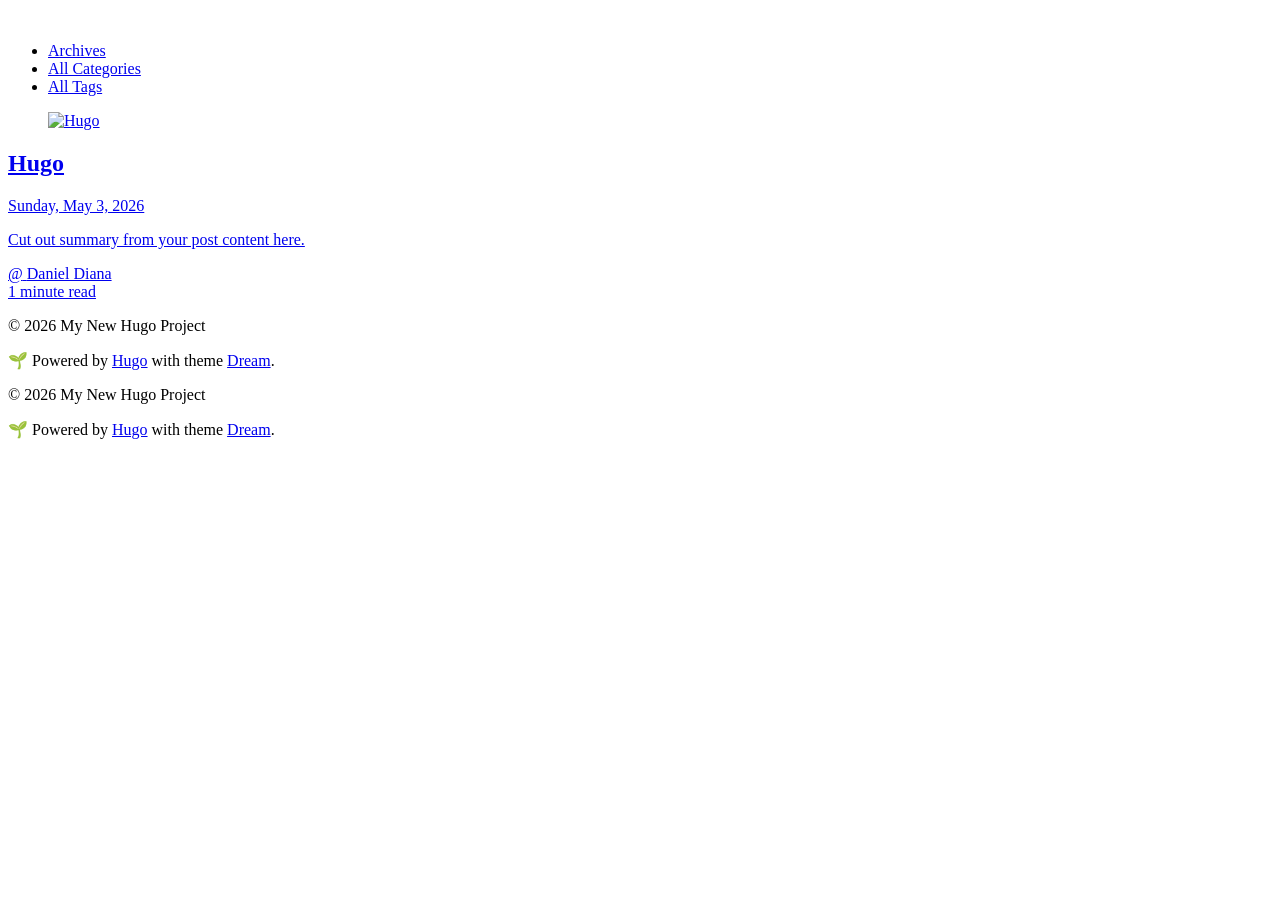
==== public/index.html @ a086fc53 "first commit with theme dream" ====
<!DOCTYPE html>
<html lang="en-us"
  x-data
  :class="$store.darkMode.isDark() ? 'dark' : 'light'"
  :data-theme="$store.darkMode.theme()">
  <head><script src="/livereload.js?mindelay=10&amp;v=2&amp;port=1313&amp;path=livereload" data-no-instant defer></script>
    <meta charset="UTF-8">
    <meta name="viewport" content="width=device-width, initial-scale=1.0">
    <title>Home | My New Hugo Project</title>

    

<link rel="canonical" href="http://localhost:1313/" />



<meta name="author" content="Daniel Diana" />
<meta name="description" content="" />



<meta name="generator" content="Hugo 0.161.1">


<meta property="og:url" content="http://localhost:1313/">
  <meta property="og:site_name" content="My New Hugo Project">
  <meta property="og:title" content="My New Hugo Project">
  <meta property="og:locale" content="en_us">
  <meta property="og:type" content="website">




  <meta name="twitter:card" content="summary">
  <meta name="twitter:title" content="My New Hugo Project">




<link rel="stylesheet" href="/css/output.css" />




     

    

    <script>
      window.lightTheme = ''
      window.darkTheme = ''

      ;(function() {
        const isDark = ('hugo-theme-dream-is-dark' in localStorage)
          ? window.localStorage.getItem('hugo-theme-dream-is-dark') === 'y'
          : window.matchMedia('(prefers-color-scheme: dark)').matches
        const theme = isDark ? window.darkTheme : window.lightTheme

        document.documentElement.setAttribute('data-theme', theme)
      })()
    </script>
    <script defer src="https://cdn.jsdelivr.net/npm/alpinejs@3.15.1/dist/cdn.min.js" integrity="sha256-Rmqrc5SKeSLTSnQ9shSKWmJco1ks8c1hLI8UG2Np03M=" crossorigin="anonymous"></script>
  </head>

  <body x-data="{
    flip: false,
  }">
    

    
<nav class="mt-4 lg:mt-8 py-4">

  
  <div class="container flex justify-between px-4">
  
    <section class="flex items-center gap-2">
      <div class="avatar cursor-pointer hover:avatar-online" @click="flip = !flip" title="Flip it!">
        <div class="w-12 h-12 rounded-full select-none">
          <img src="/imgs/american_cool_girl_with_classes.png" alt="" />
        </div>
      </div>

      
    </section>

    
    

    <div class="dropdown dropdown-end sm:hidden">
      <div tabindex="0" role="button" class="btn btn-ghost btn-square" aria-label="Select an option">
        <ion-icon name="menu" class="text-2xl"></ion-icon>
      </div>
      <ul tabindex="0" class="dropdown-content menu w-36 bg-base-100 rounded-box z-1 shadow-md">
        




























<li>
  <a class="inline-flex items-center p-2 cursor-pointer" href="/posts" title="Archives">
    <ion-icon name="archive"></ion-icon>
    Archives
  </a>
</li>




<li>
  <a class="inline-flex items-center p-2 cursor-pointer" href="/categories" title="All Categories">
    <ion-icon name="grid"></ion-icon>
    All Categories
  </a>
</li>




<li>
  <a class="inline-flex items-center p-2 cursor-pointer" href="/tags" title="All Tags">
    <ion-icon name="pricetags"></ion-icon>
    All Tags
  </a>
</li>






      </ul>
    </div>
    <section class="hidden sm:flex sm:items-center sm:gap-2 md:gap-4">
      

      
      





      
      







      
      







      
      
<a class="group inline-flex items-center p-2 rounded-full cursor-pointer hover:bg-primary" href="/posts" title="Archives">
  <ion-icon class="group-hover:text-primary-content" name="archive"></ion-icon>
</a>


      
      
<a class="group inline-flex items-center p-2 rounded-full cursor-pointer hover:bg-primary" href="/categories" title="All Categories">
  <ion-icon class="group-hover:text-primary-content" name="grid"></ion-icon>
</a>


      
      
<a class="group inline-flex items-center p-2 rounded-full cursor-pointer hover:bg-primary" href="/tags" title="All Tags">
  <ion-icon class="group-hover:text-primary-content" name="pricetags"></ion-icon>
</a>


      

      

      
    </section>
  </div>
</nav>


    <div class="flip-container" :class="{ 'flip-it': flip }">
      <div class="flipper">
        <div class="front">
          <div class="container">
            




<div class="dream-grid opacity-0">
  
  <div class="w-full md:w-1/2 lg:w-1/3 xl:w-1/4 p-4 dream-column">
    <a class="card bg-base-100 hover:bg-base-content/10 shadow-xl cursor-pointer dark:border dark:border-base-content/30" href="/posts/hugo/">
  
  <figure>
    
    <img src="/imgs/paul-pastourmatzis-hKOPVtGQZ4o-unsplash.jpg" alt="Hugo" />
    
  </figure>
  

  <div class="card-body">
    <h2 class="card-title">Hugo</h2>

    <p class="date text-base-content/60">
    
      Sunday, May 3, 2026
    
    </p>

    <p>Cut out summary from your post content here.</p>

    
    <div class="card-actions justify-between items-center mt-4">
      
        <div class="flex items-center">
  
  <span>@</span>
  

  <span itemprop="author" itemscope itemtype="https://schema.org/Person">
  
    
      <span itemprop="name">Daniel Diana</span>
    
  
  </span>
</div>

      

      <div class="flex items-center">
        <ion-icon name="time" class="mr-1"></ion-icon>
        <span>1 minute read</span>
      </div>
    </div>
  </div>
</a>

  </div>
  
</div>






            
<footer class="flex flex-col md:flex-row justify-between items-center gap-4 px-4 py-12">

  <div>
  
  <p>© 2026 My New Hugo Project</p>
  

  
  <p class="text-sm">
    🌱
    <span class="text-base-content/60">
      Powered by <a class="hover:underline" href="https://gohugo.io/" target="_blank">Hugo</a> with theme
      <a class="hover:underline" href="https://github.com/g1eny0ung/hugo-theme-dream" target="_blank">Dream</a>.</span
    >
  </p>
  
</div>

  <div
  x-data="{ icons: [
    { name: 'sunny', status: 'n' },
    { name: 'moon', status: 'y' },
    { name: 'desktop', status: 'auto' }
  ] }"
  class="flex items-center gap-2 h-8 px-2 bg-base-100 border border-base-content/30 rounded-full"
>
  <template x-for="icon in icons">
    <div
      role="button"
      tabindex="0"
      :aria-label="'Select ' + icon.name + ' mode'"
      class="group inline-flex justify-center items-center p-1 rounded-full cursor-pointer hover:bg-primary"
      :class="$store.darkMode.icon() === icon.name && 'bg-primary'"
      @click="$store.darkMode.toggle(icon.status)"
    >
      <ion-icon
        :name="`${icon.name}-outline`"
        class="group-hover:text-primary-content"
        :class="$store.darkMode.icon() === icon.name && 'text-primary-content'"
      >
      </ion-icon>
    </div>
  </template>
</div>

</footer>

          </div>
        </div>
        
        <div class="back">
        
          <div class="container">
            
            <div class="dream-grid dream-grid-about">
  

  

  
</div>

            

            
<footer class="flex flex-col md:flex-row justify-between items-center gap-4 px-4 py-12">

  <div>
  
  <p>© 2026 My New Hugo Project</p>
  

  
  <p class="text-sm">
    🌱
    <span class="text-base-content/60">
      Powered by <a class="hover:underline" href="https://gohugo.io/" target="_blank">Hugo</a> with theme
      <a class="hover:underline" href="https://github.com/g1eny0ung/hugo-theme-dream" target="_blank">Dream</a>.</span
    >
  </p>
  
</div>

  <div
  x-data="{ icons: [
    { name: 'sunny', status: 'n' },
    { name: 'moon', status: 'y' },
    { name: 'desktop', status: 'auto' }
  ] }"
  class="flex items-center gap-2 h-8 px-2 bg-base-100 border border-base-content/30 rounded-full"
>
  <template x-for="icon in icons">
    <div
      role="button"
      tabindex="0"
      :aria-label="'Select ' + icon.name + ' mode'"
      class="group inline-flex justify-center items-center p-1 rounded-full cursor-pointer hover:bg-primary"
      :class="$store.darkMode.icon() === icon.name && 'bg-primary'"
      @click="$store.darkMode.toggle(icon.status)"
    >
      <ion-icon
        :name="`${icon.name}-outline`"
        class="group-hover:text-primary-content"
        :class="$store.darkMode.icon() === icon.name && 'text-primary-content'"
      >
      </ion-icon>
    </div>
  </template>
</div>

</footer>

          </div>
        </div>
      </div>
    </div>

    
  <script src="https://cdn.jsdelivr.net/npm/imagesloaded@5.0.0/imagesloaded.pkgd.min.js" integrity="sha256-htrLFfZJ6v5udOG+3kNLINIKh2gvoKqwEhHYfTTMICc=" crossorigin="anonymous"></script>
  <script src="https://cdn.jsdelivr.net/npm/masonry-layout@4.2.2/dist/masonry.pkgd.min.js" integrity="sha256-Nn1q/fx0H7SNLZMQ5Hw5JLaTRZp0yILA/FRexe19VdI=" crossorigin="anonymous"></script>

  
  
  <script src="/js/grid.js"></script>




<script src="/js/main.js"></script>

    





    

    

    

    

    <script type="module" src="https://cdn.jsdelivr.net/npm/ionicons@7.4.0/dist/ionicons/ionicons.esm.js" integrity="sha256-/IFmi82bIhdYWctu0UddSlJqpnzWm7Vh2C4CM32wF/k=" crossorigin="anonymous"></script>
    <script nomodule src="https://cdn.jsdelivr.net/npm/ionicons@7.4.0/dist/ionicons/ionicons.js" integrity="sha256-mr7eJMX3VC3F7G32mk4oWp1C6a2tlMYxUdptfT7uKI8=" crossorigin="anonymous"></script>
  </body>
</html>
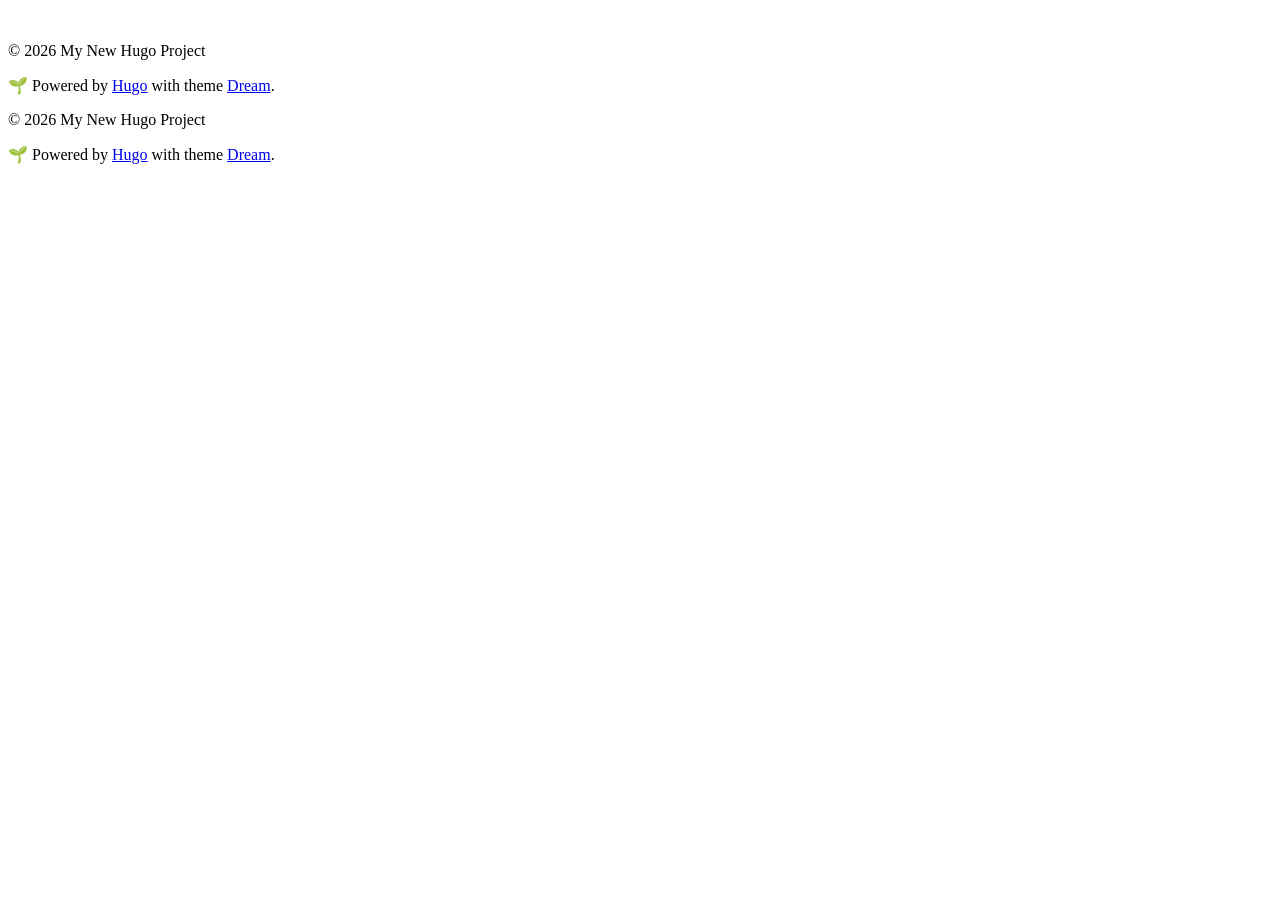
==== commit eb2e8a71: "first publish" ====
--- a/public/index.html
+++ b/public/index.html
@@ -3,14 +3,14 @@
   x-data
   :class="$store.darkMode.isDark() ? 'dark' : 'light'"
   :data-theme="$store.darkMode.theme()">
-  <head><script src="/livereload.js?mindelay=10&amp;v=2&amp;port=1313&amp;path=livereload" data-no-instant defer></script>
+  <head>
     <meta charset="UTF-8">
     <meta name="viewport" content="width=device-width, initial-scale=1.0">
     <title>Home | My New Hugo Project</title>
 
     
 
-<link rel="canonical" href="http://localhost:1313/" />
+<link rel="canonical" href="https://example.org/" />
 
 
 
@@ -22,7 +22,7 @@
 <meta name="generator" content="Hugo 0.161.1">
 
 
-<meta property="og:url" content="http://localhost:1313/">
+<meta property="og:url" content="https://example.org/">
   <meta property="og:site_name" content="My New Hugo Project">
   <meta property="og:title" content="My New Hugo Project">
   <meta property="og:locale" content="en_us">
@@ -37,7 +37,9 @@
 
 
 
-<link rel="stylesheet" href="/css/output.css" />
+  
+
+<link rel="stylesheet" href="/css/output.min.css" />
 
 
 
@@ -120,32 +122,29 @@
 
 
 
-<li>
-  <a class="inline-flex items-center p-2 cursor-pointer" href="/posts" title="Archives">
-    <ion-icon name="archive"></ion-icon>
-    Archives
-  </a>
-</li>
-
-
-
-
-<li>
-  <a class="inline-flex items-center p-2 cursor-pointer" href="/categories" title="All Categories">
-    <ion-icon name="grid"></ion-icon>
-    All Categories
-  </a>
-</li>
-
-
-
-
-<li>
-  <a class="inline-flex items-center p-2 cursor-pointer" href="/tags" title="All Tags">
-    <ion-icon name="pricetags"></ion-icon>
-    All Tags
-  </a>
-</li>
+
+
+
+
+
+
+
+
+
+
+
+
+
+
+
+
+
+
+
+
+
+
+
 
 
 
@@ -184,23 +183,29 @@
 
       
       
-<a class="group inline-flex items-center p-2 rounded-full cursor-pointer hover:bg-primary" href="/posts" title="Archives">
-  <ion-icon class="group-hover:text-primary-content" name="archive"></ion-icon>
-</a>
-
-
-      
-      
-<a class="group inline-flex items-center p-2 rounded-full cursor-pointer hover:bg-primary" href="/categories" title="All Categories">
-  <ion-icon class="group-hover:text-primary-content" name="grid"></ion-icon>
-</a>
-
-
-      
-      
-<a class="group inline-flex items-center p-2 rounded-full cursor-pointer hover:bg-primary" href="/tags" title="All Tags">
-  <ion-icon class="group-hover:text-primary-content" name="pricetags"></ion-icon>
-</a>
+
+
+
+
+
+
+
+      
+      
+
+
+
+
+
+
+
+      
+      
+
+
+
+
+
 
 
       
@@ -223,56 +228,6 @@
 
 
 <div class="dream-grid opacity-0">
-  
-  <div class="w-full md:w-1/2 lg:w-1/3 xl:w-1/4 p-4 dream-column">
-    <a class="card bg-base-100 hover:bg-base-content/10 shadow-xl cursor-pointer dark:border dark:border-base-content/30" href="/posts/hugo/">
-  
-  <figure>
-    
-    <img src="/imgs/paul-pastourmatzis-hKOPVtGQZ4o-unsplash.jpg" alt="Hugo" />
-    
-  </figure>
-  
-
-  <div class="card-body">
-    <h2 class="card-title">Hugo</h2>
-
-    <p class="date text-base-content/60">
-    
-      Sunday, May 3, 2026
-    
-    </p>
-
-    <p>Cut out summary from your post content here.</p>
-
-    
-    <div class="card-actions justify-between items-center mt-4">
-      
-        <div class="flex items-center">
-  
-  <span>@</span>
-  
-
-  <span itemprop="author" itemscope itemtype="https://schema.org/Person">
-  
-    
-      <span itemprop="name">Daniel Diana</span>
-    
-  
-  </span>
-</div>
-
-      
-
-      <div class="flex items-center">
-        <ion-icon name="time" class="mr-1"></ion-icon>
-        <span>1 minute read</span>
-      </div>
-    </div>
-  </div>
-</a>
-
-  </div>
   
 </div>
 
@@ -405,12 +360,16 @@
 
   
   
-  <script src="/js/grid.js"></script>
-
-
-
-
-<script src="/js/main.js"></script>
+    
+  
+  <script src="/js/grid.min.js"></script>
+
+
+
+
+  
+
+<script src="/js/main.min.js"></script>
 
     
 
